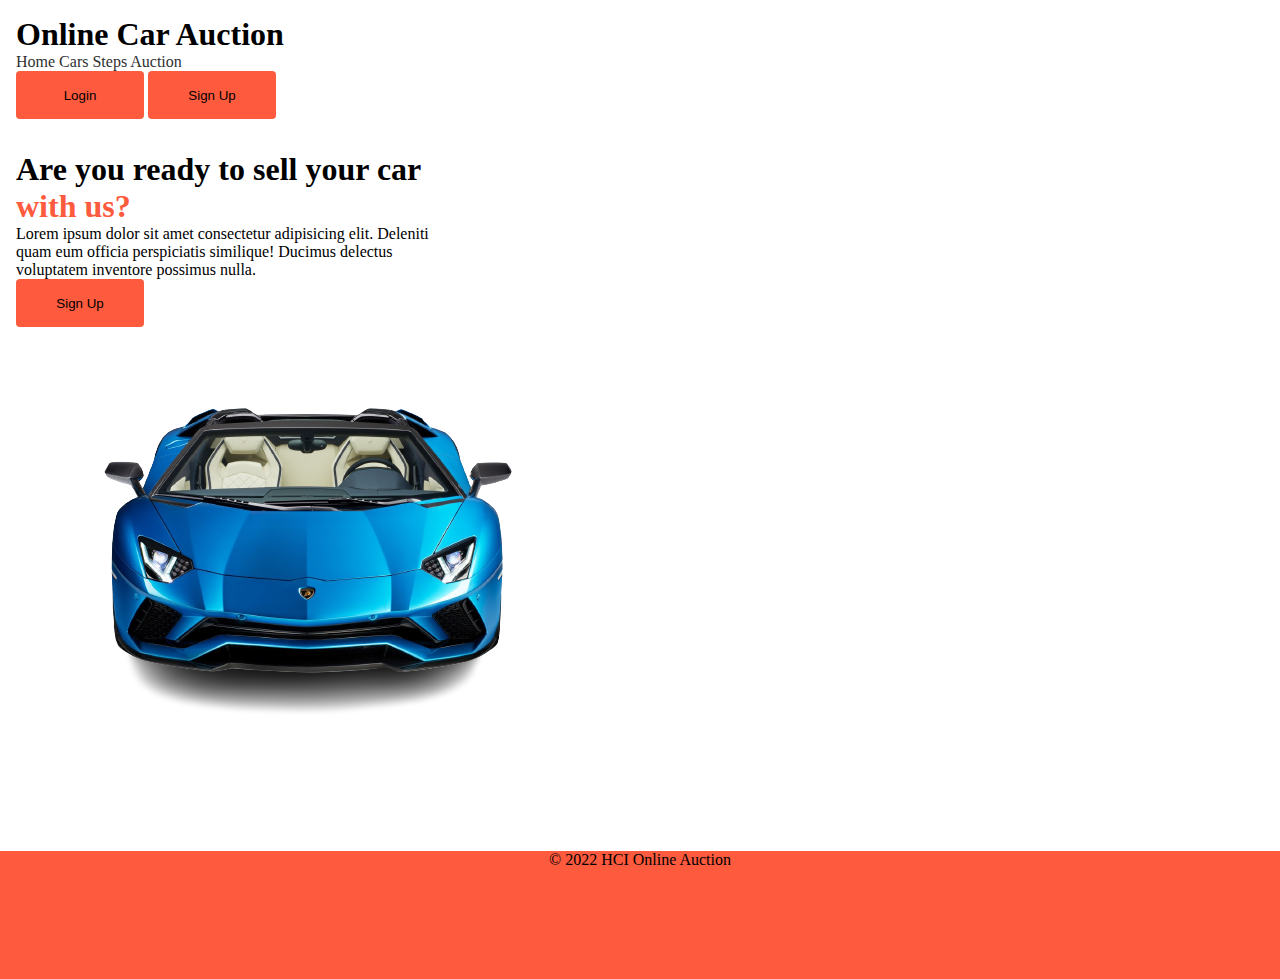
==== other/auction.html @ e2d27cf8 "first commit" ====
<!DOCTYPE html>
<html lang="en">
<head>
    <meta charset="UTF-8">
    <meta http-equiv="X-UA-Compatible" content="IE=edge">
    <meta name="viewport" content="width=device-width, initial-scale=1.0">
    <link
    rel="stylesheet"
    href="https://cdn.jsdelivr.net/npm/bootstrap@4.1.3/dist/css/bootstrap.min.css"
    integrity="sha384-MCw98/SFnGE8fJT3GXwEOngsV7Zt27NXFoaoApmYm81iuXoPkFOJwJ8ERdknLPMO"
    crossorigin="anonymous"
  />
  <link rel="stylesheet" href="https://cdnjs.cloudflare.com/ajax/libs/font-awesome/6.1.1/css/all.min.css" integrity="sha512-KfkfwYDsLkIlwQp6LFnl8zNdLGxu9YAA1QvwINks4PhcElQSvqcyVLLD9aMhXd13uQjoXtEKNosOWaZqXgel0g==" crossorigin="anonymous" referrerpolicy="no-referrer" />
  <link rel="stylesheet" href="../style.css">
    <title>Online Auction</title>
</head>
<body>


  <header class="d-flex w-100 justify-content-between align-items-center" style="padding: 1rem;">
     <div>
        <h1>Online Car Auction</h1>
     </div>
     <div class="d-flex justify-content-between align-items-center p-2" style="width: 50rem;">
        <a href="../index.html">Home</a>
        <a href="./cars.html">Cars</a>
        <a href="./steps.html">Steps</a>
        <a href="./auction.html">Auction</a>

        <div class="d-flex justify-content-between align-items-center" style="width: 18rem;">
          <button style="width: 8rem; height: 3rem; border: none; background-color: #FE5A3E; border-radius: 4px;">Login</button>
          <button style="width: 8rem; height: 3rem; border: none; background-color: #FE5A3E; border-radius: 4px;">Sign Up</button>
        </div>
     </div>
  </header>
    
  <div class="d-flex justify-content-center align-items-center" style="height: 700px;">

    <div style="width: 30rem; padding: 1rem;">
        <h1>Are you ready to sell your car <span style="color: #FE5A3E;">with us?</span></h1>
        <p>Lorem ipsum dolor sit amet consectetur adipisicing elit. Deleniti quam eum officia perspiciatis similique! Ducimus delectus voluptatem inventore possimus nulla.</p>   
        <button style="width: 8rem; height: 3rem; border: none; background-color: #FE5A3E; border-radius: 4px;">Sign Up</button>

    </div>
    <div>
        <img src="../car.png" alt="car">
    </div>


  </div>



  <footer class="d-flex justify-content-between align-items-center" style="text-align: center; height: 8rem; margin-top: 1rem; padding: 0; background-color: #FE5A3E;">
    <div class="p-2" style="width: 100%;">
      <p>© 2022 HCI Online Auction</p>
    </div>
  </footer>
</body>
</html>
---- style.css ----
/* main color  */
/* #FE5A3E */

/* color  */
/* #303030 */

a{
    text-decoration: none !important;
    color: #303030;
}

a:hover{
    color: #FE5A3E;
}

*{
    margin: 0;
    padding: 0;
    box-sizing: border-box;
}

button{
    cursor: pointer;
}
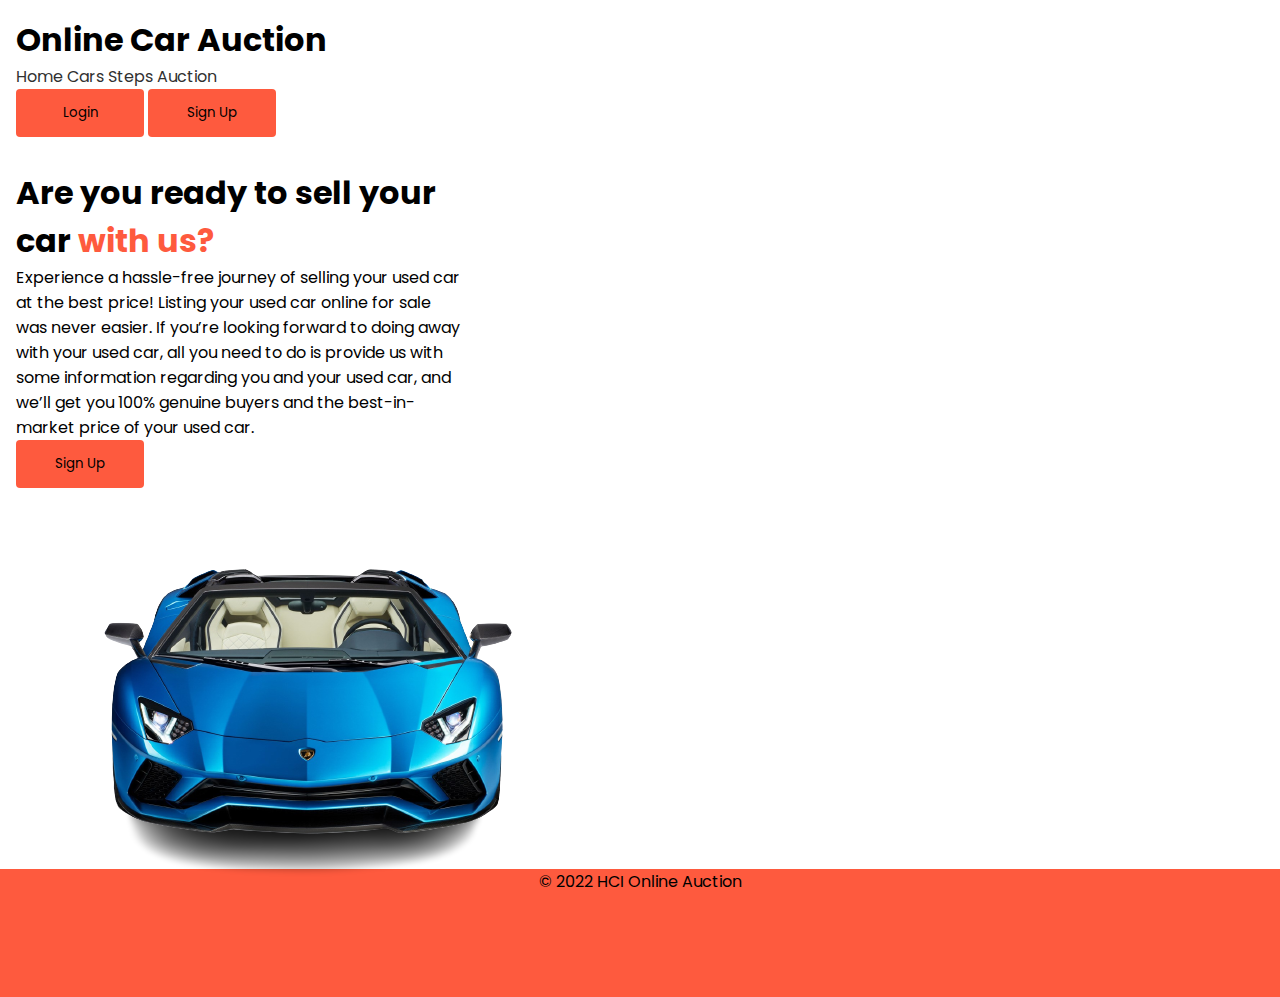
==== commit deb18c77: "Update auction.html" ====
--- a/other/auction.html
+++ b/other/auction.html
@@ -27,9 +27,9 @@
         <a href="./steps.html">Steps</a>
         <a href="./auction.html">Auction</a>
 
-        <div class="d-flex justify-content-between align-items-center" style="width: 18rem;">
-          <button style="width: 8rem; height: 3rem; border: none; background-color: #FE5A3E; border-radius: 4px;">Login</button>
-          <button style="width: 8rem; height: 3rem; border: none; background-color: #FE5A3E; border-radius: 4px;">Sign Up</button>
+        <div class="d-flex justify-content-between align-items-center" style="width: 16.5rem;">
+            <button style="width: 8rem; height: 3rem; border: none; background-color: #FE5A3E; border-radius: 4px;">Login</button>
+            <button style="width: 8rem; height: 3rem; border: none; background-color: #FE5A3E; border-radius: 4px;">Sign Up</button>
         </div>
      </div>
   </header>
@@ -38,7 +38,8 @@
 
     <div style="width: 30rem; padding: 1rem;">
         <h1>Are you ready to sell your car <span style="color: #FE5A3E;">with us?</span></h1>
-        <p>Lorem ipsum dolor sit amet consectetur adipisicing elit. Deleniti quam eum officia perspiciatis similique! Ducimus delectus voluptatem inventore possimus nulla.</p>   
+        <p>Experience a hassle-free journey of selling your used car at the best price!
+Listing your used car online for sale was never easier. If you’re looking forward to doing away with your used car, all you need to do is provide us with some information regarding you and your used car, and we’ll get you 100% genuine buyers and the best-in-market price of your used car. </p>  
         <button style="width: 8rem; height: 3rem; border: none; background-color: #FE5A3E; border-radius: 4px;">Sign Up</button>
 
     </div>
@@ -57,4 +58,4 @@
     </div>
   </footer>
 </body>
-</html>+</html>
--- a/style.css
+++ b/style.css
@@ -1,9 +1,17 @@
+@import url('https://fonts.googleapis.com/css2?family=Poppins:wght@200;300;400&display=swap');
+
 /* main color  */
 /* #FE5A3E */
 
 /* color  */
 /* #303030 */
 
+*{
+    margin: 0;
+    padding: 0;
+    box-sizing: border-box;
+    font-family: 'Poppins', sans-serif;
+}
 a{
     text-decoration: none !important;
     color: #303030;
@@ -13,12 +21,10 @@
     color: #FE5A3E;
 }
 
-*{
-    margin: 0;
-    padding: 0;
-    box-sizing: border-box;
+button{
+    cursor: pointer;
 }
 
-button{
-    cursor: pointer;
+button:hover{
+    background-color: #e64b30 !important;
 }